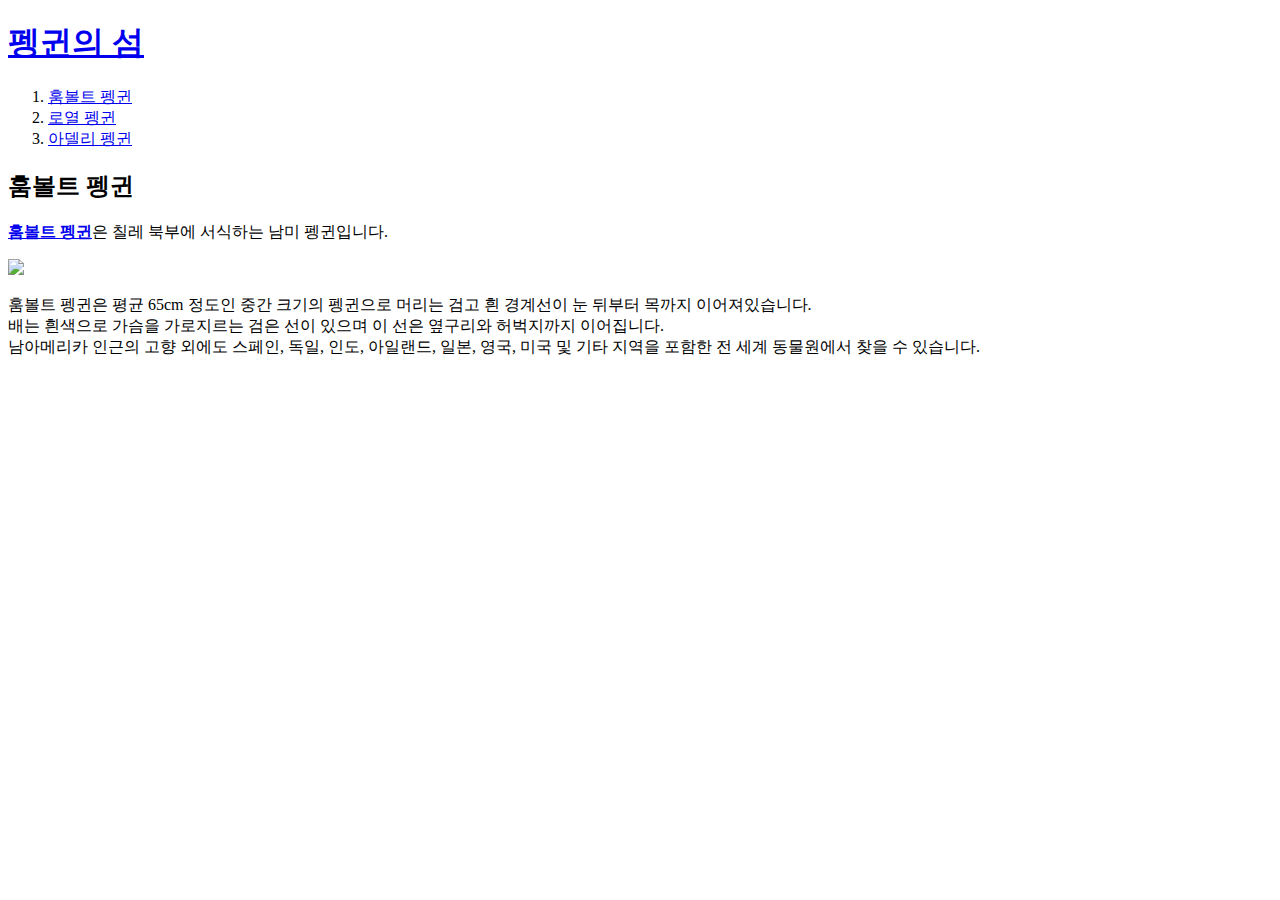
==== 1.html @ 6a1868b9 "ver_1" ====
<!doctype html>
<html>
<head>
<title>펭귄의 섬 - 훔볼트 펭귄</title>
<meta charset="utf-8">
</head>
<body>
  <h1><a href="index.html">펭귄의 섬</a></h1>
<ol>
  <li><a href="1.html">훔볼트 펭귄</a></li>
  <li><a href="2.html">로열 펭귄</a></li>
  <li><a href="3.html">아델리 펭귄</a></li>
</ol>
<h2>훔볼트 펭귄</h2>
<p><strong><a href="https://en.wikipedia.org/wiki/Humboldt_penguin" target="_blank" title="Humboldt penguin">훔볼트 펭귄</a></strong>은 칠레 북부에 서식하는 남미 펭귄입니다.</p>
<img src="https://images.unsplash.com/photo-1512505845917-07824a4c8dcb?ixid=MXwxMjA3fDB8MHxwaG90by1wYWdlfHx8fGVufDB8fHw%3D&ixlib=rb-1.2.1&auto=format&fit=crop&w=700&q=80" width="30%">
<p>훔볼트 펭귄은 평균 65cm 정도인 중간 크기의 펭귄으로 머리는 검고 흰 경계선이 눈 뒤부터 목까지 이어져있습니다.
<br>배는 흰색으로 가슴을 가로지르는 검은 선이 있으며 이 선은 옆구리와 허벅지까지 이어집니다.
<br>남아메리카 인근의 고향 외에도 스페인, 독일, 인도, 아일랜드, 일본, 영국, 미국 및 기타 지역을 포함한 전 세계 동물원에서 찾을 수 있습니다.</p>
</body>
</html>
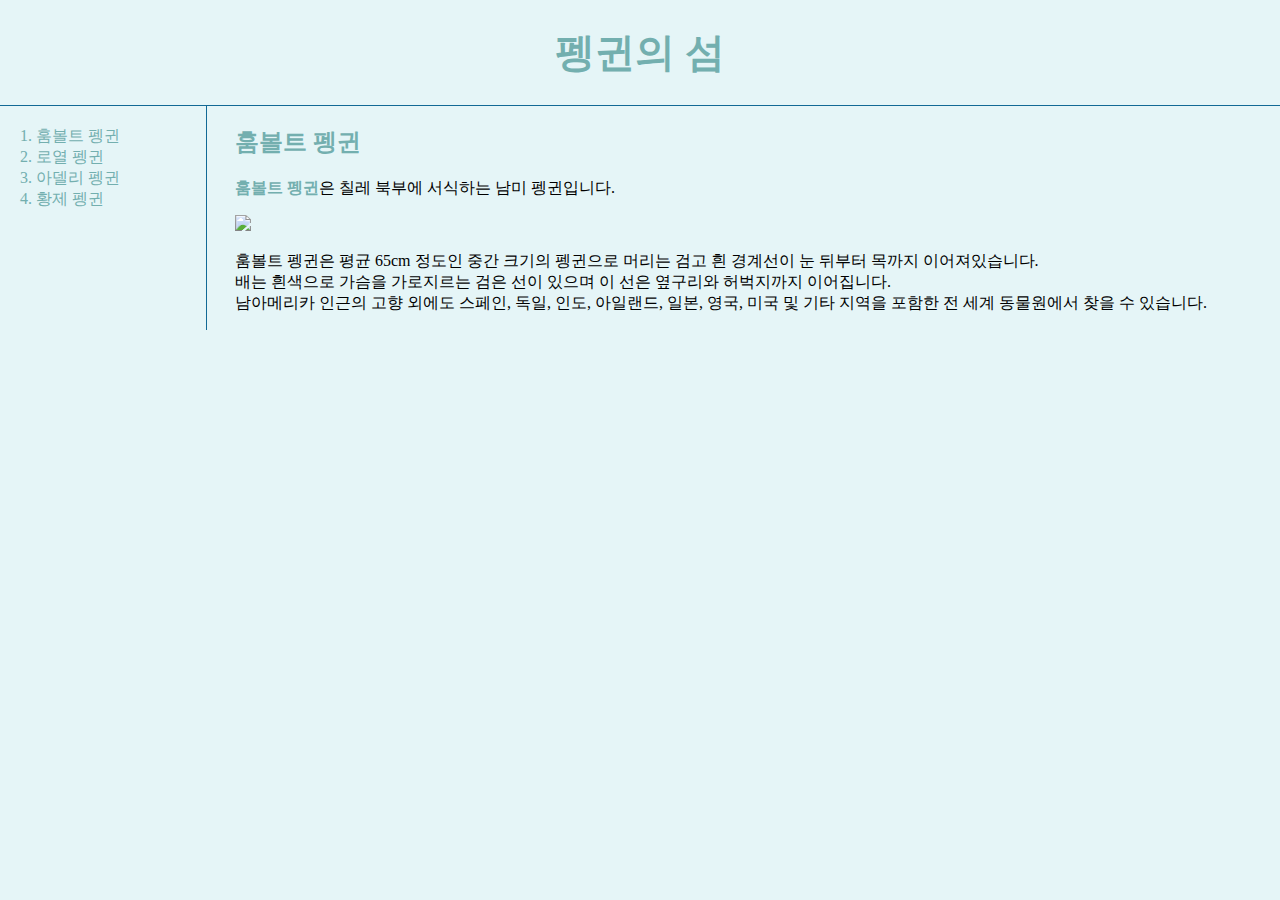
==== commit c9221651: "ver_2" ====
--- a/1.html
+++ b/1.html
@@ -3,19 +3,25 @@
 <head>
 <title>펭귄의 섬 - 훔볼트 펭귄</title>
 <meta charset="utf-8">
+<link rel="stylesheet" href="style.css">
 </head>
 <body>
   <h1><a href="index.html">펭귄의 섬</a></h1>
-<ol>
-  <li><a href="1.html">훔볼트 펭귄</a></li>
-  <li><a href="2.html">로열 펭귄</a></li>
-  <li><a href="3.html">아델리 펭귄</a></li>
-</ol>
-<h2>훔볼트 펭귄</h2>
-<p><strong><a href="https://en.wikipedia.org/wiki/Humboldt_penguin" target="_blank" title="Humboldt penguin">훔볼트 펭귄</a></strong>은 칠레 북부에 서식하는 남미 펭귄입니다.</p>
-<img src="https://images.unsplash.com/photo-1512505845917-07824a4c8dcb?ixid=MXwxMjA3fDB8MHxwaG90by1wYWdlfHx8fGVufDB8fHw%3D&ixlib=rb-1.2.1&auto=format&fit=crop&w=700&q=80" width="30%">
-<p>훔볼트 펭귄은 평균 65cm 정도인 중간 크기의 펭귄으로 머리는 검고 흰 경계선이 눈 뒤부터 목까지 이어져있습니다.
-<br>배는 흰색으로 가슴을 가로지르는 검은 선이 있으며 이 선은 옆구리와 허벅지까지 이어집니다.
-<br>남아메리카 인근의 고향 외에도 스페인, 독일, 인도, 아일랜드, 일본, 영국, 미국 및 기타 지역을 포함한 전 세계 동물원에서 찾을 수 있습니다.</p>
+<div id="grid">
+  <ol>
+    <li><a href="1.html" >훔볼트 펭귄</a></li>
+    <li><a href="2.html" >로열 펭귄</a></li>
+    <li><a href="3.html">아델리 펭귄</a></li>
+    <li><a href="4.html">황제 펭귄</a></li>
+  </ol>
+  <div id="article">
+    <h2>훔볼트 펭귄</h2>
+    <p><strong><a href="https://en.wikipedia.org/wiki/Humboldt_penguin" target="_blank" title="Humboldt penguin">훔볼트 펭귄</a></strong>은 칠레 북부에 서식하는 남미 펭귄입니다.</p>
+    <img src="https://images.unsplash.com/photo-1512505845917-07824a4c8dcb?ixid=MXwxMjA3fDB8MHxwaG90by1wYWdlfHx8fGVufDB8fHw%3D&ixlib=rb-1.2.1&auto=format&fit=crop&w=700&q=80" width="30%">
+    <p>훔볼트 펭귄은 평균 65cm 정도인 중간 크기의 펭귄으로 머리는 검고 흰 경계선이 눈 뒤부터 목까지 이어져있습니다.
+    <br>배는 흰색으로 가슴을 가로지르는 검은 선이 있으며 이 선은 옆구리와 허벅지까지 이어집니다.
+    <br>남아메리카 인근의 고향 외에도 스페인, 독일, 인도, 아일랜드, 일본, 영국, 미국 및 기타 지역을 포함한 전 세계 동물원에서 찾을 수 있습니다.</p>
+  </div>
+</div>
 </body>
 </html>
--- a/style.css
+++ b/style.css
@@ -0,0 +1,45 @@
+body {
+  margin: 0;
+  background-color:#E5F5F7
+}
+  a {color:#73AFAF;
+    text-decoration: none;
+  }
+  h1, h2, li{color:#73AFAF;}
+  h1 {
+    font-size: 40px;
+    text-align: center;
+    border-bottom: 1px solid #126995;
+    margin: 0; padding: 25px;
+  }
+  #grid ol {
+    border-right: 1px solid #126995;
+    width: 150px;
+    margin: 0;
+    padding: 20px; padding-left: 36px;
+  }
+  #grid {
+    display: grid;
+    grid-template-columns: 220px 1fr;
+  }
+  #grid #article {
+    padding-left: 15px;
+  }
+@media(max-width:600px){
+  #grid {
+    display:block;
+  }
+  #grid ol {
+    border-right: none;
+  }
+  h1 {
+    border-bottom: none;
+  }
+}
+
+@font-face {
+    font-family: 'CookieRunOTF-Bold';
+    src: url('https://cdn.jsdelivr.net/gh/projectnoonnu/noonfonts_twelve@1.0/CookieRunOTF-Bold00.woff') format('woff');
+}
+
+h1 {font-family: 'CookieRunOTF-Bold'}
